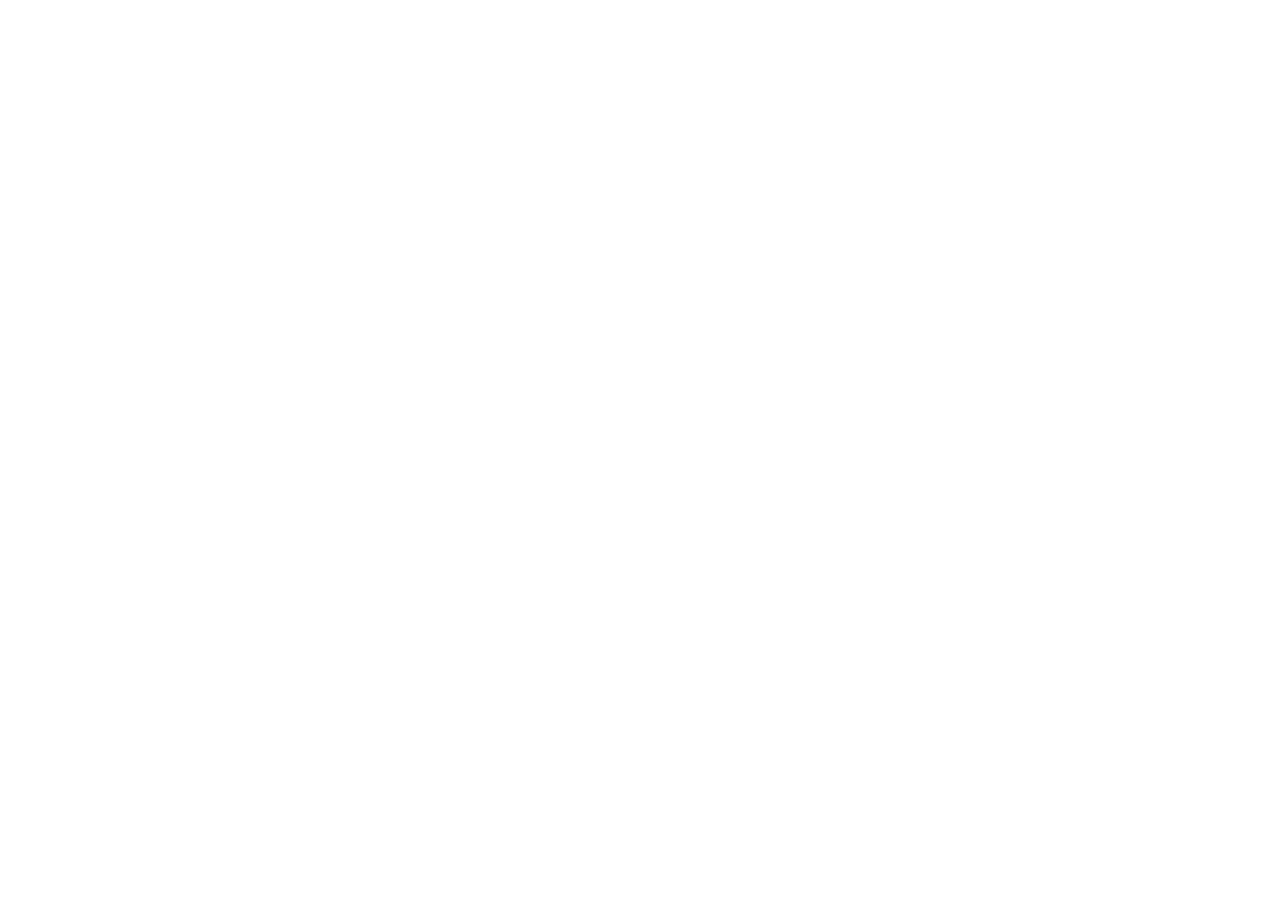
==== board.html @ a4652969 "need correnction" ====
<!DOCTYPE html>
<html lang="ko">
<head>
    <meta charset="UTF-8">
    <title>board</title>
    <link rel="stylesheet" href="board.css">
</head>
<body>
    <div class="board">
        <div id="container1" class='container'></div>
        <div class="horizon_line"></div>
        <div id="container2" class='container'></div>
    </div>
    <script type="module" src="board.js"></script>
</body>
</html>
---- board.css ----
*{
    box-sizing: border-box;
}
.board{

    display: grid;
    grid-template-rows: auto 10px auto;
    padding: 10px;
}
.container{
    display: flex;
    flex-direction: column;
}
.item{
    width:280px;
    position: relative;
    margin-top: 10px;
    border:1px black solid;
    transition: 0.1s ease-out;
}
.item:hover{
    transform:scale(1.03);
    transition: 0.1s ease-in;
}
.overlay{
    position: absolute;
    width: 100%;
    height: 100%;
    background-color:rgba(0, 0, 0,0.6);
    opacity: -1;
}
.darker{
    transition:0.3s ease;
}
.otherPages{
    display:flex;
    flex-wrap:wrap;
}
.favImg{
    width: 18px;
    height: 18px;
    margin:2px;
    border: 0.5px black solid;
    padding:1px;
}
.btnDiv{
    opacity: 0;
    position: absolute;
    z-index: 2;
}
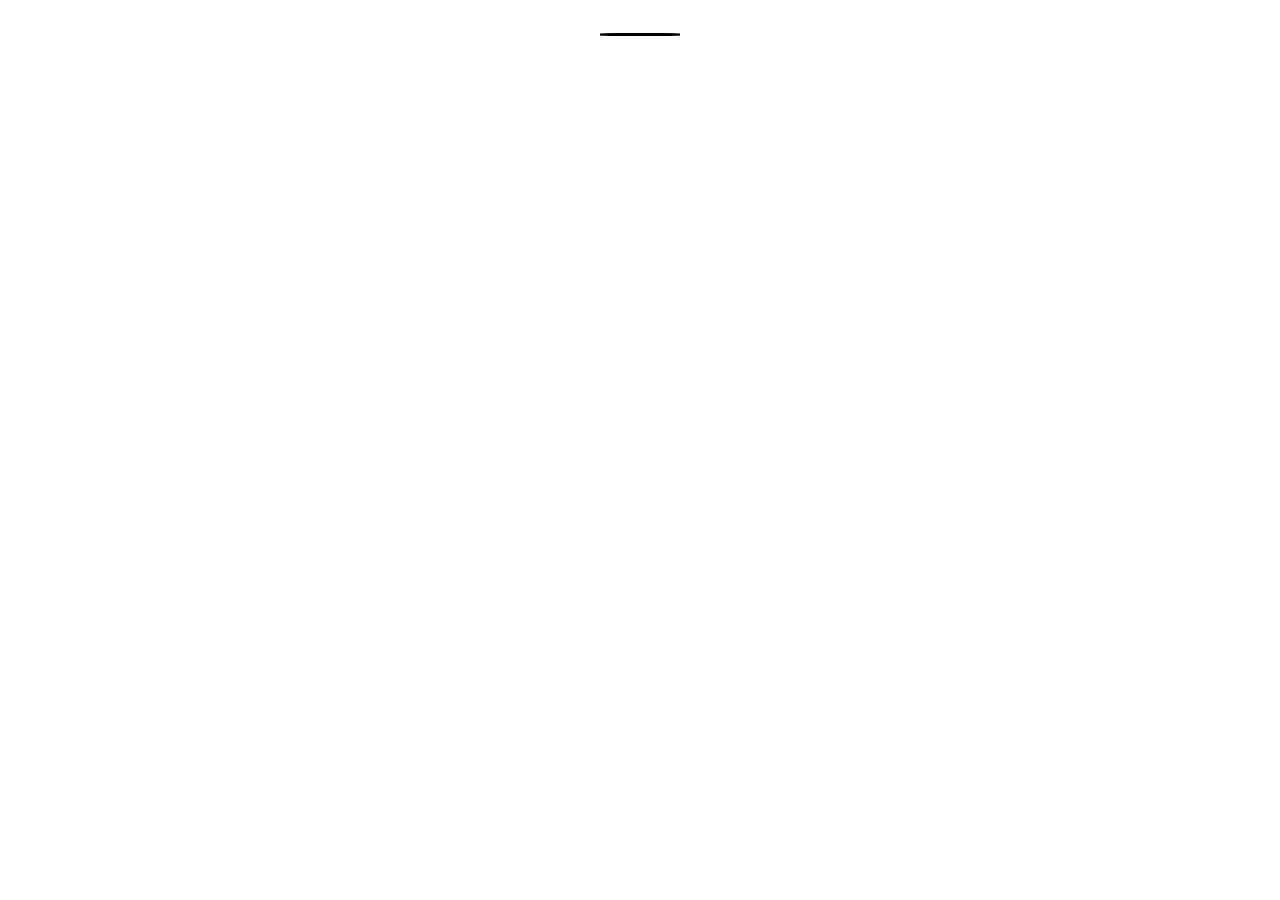
==== commit 5ac6ae51: "renewal structure of project" ====
--- a/board.html
+++ b/board.html
@@ -7,9 +7,9 @@
 </head>
 <body>
     <div class="board">
-        <div id="container1" class='container'></div>
-        <div class="horizon_line"></div>
-        <div id="container2" class='container'></div>
+        <div id="currentWindows" class='container'></div>
+        <div class="horizon_line"><div></div></div>
+        <div id="savedWindows" class='container'></div>
     </div>
     <script type="module" src="board.js"></script>
 </body>
--- a/board.css
+++ b/board.css
@@ -2,23 +2,23 @@
     box-sizing: border-box;
 }
 .board{
-
     display: grid;
-    grid-template-rows: auto 10px auto;
+    grid-template-rows: auto auto auto;
     padding: 10px;
+    justify-content: center;
 }
 .container{
     display: flex;
     flex-direction: column;
 }
-.item{
+.itemDiv{
     width:280px;
     position: relative;
     margin-top: 10px;
     border:1px black solid;
     transition: 0.1s ease-out;
 }
-.item:hover{
+.itemDiv:hover{
     transform:scale(1.03);
     transition: 0.1s ease-in;
 }
@@ -32,7 +32,7 @@
 .darker{
     transition:0.3s ease;
 }
-.otherPages{
+.bodyDiv{
     display:flex;
     flex-wrap:wrap;
 }
@@ -43,8 +43,19 @@
     border: 0.5px black solid;
     padding:1px;
 }
-.btnDiv{
+.btnsDiv{
     opacity: 0;
     position: absolute;
     z-index: 2;
 }
+.horizon_line{
+    margin: auto;
+}
+.horizon_line > div{
+    margin: 15px 0 5px 0;
+    /* padding: 100px 50px 30px 50px; */
+    background-color: black;
+    width: 80px;
+    height: 3px;
+    border-radius: 20%;
+}
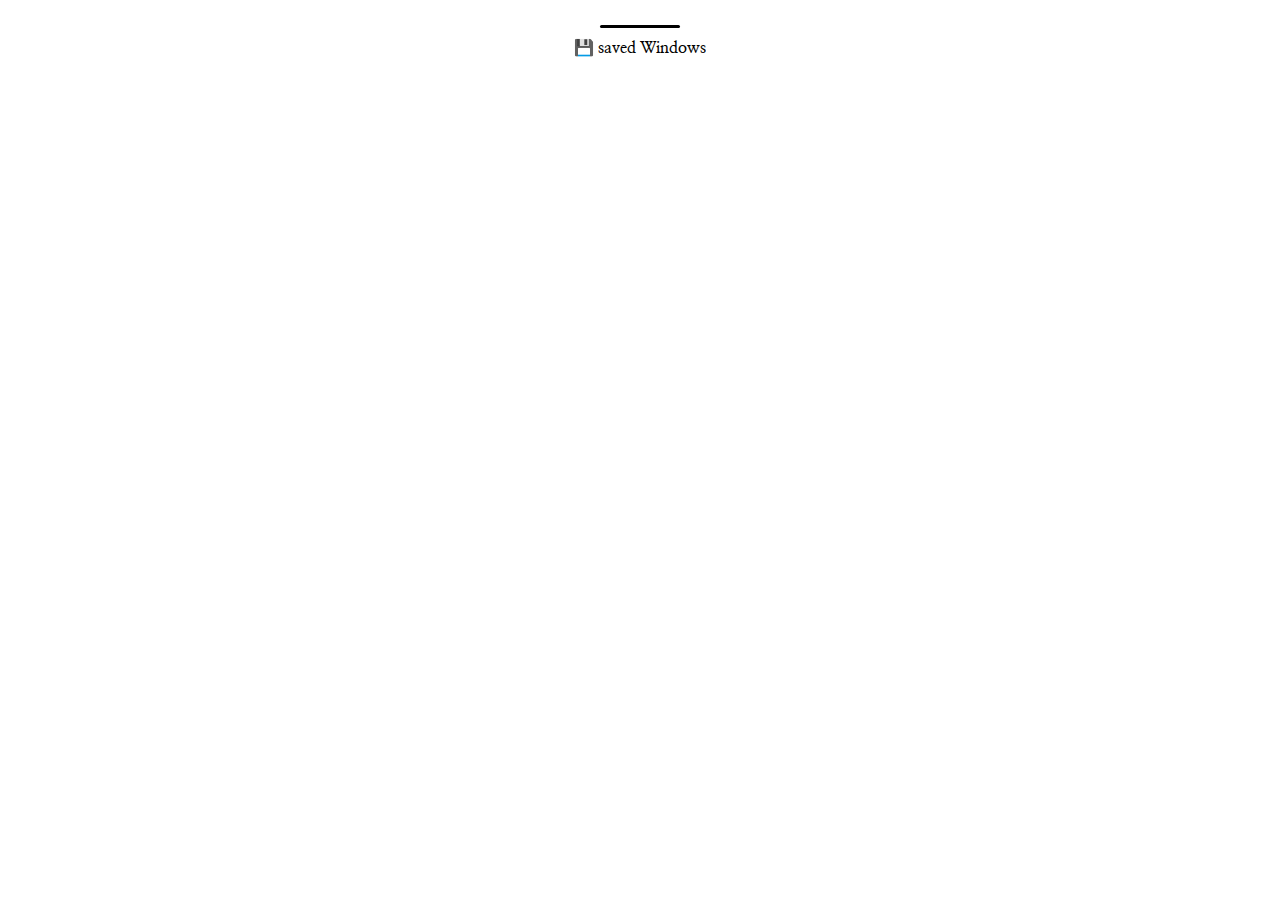
==== commit a4054b7c: "first version(1.0) complete" ====
--- a/board.html
+++ b/board.html
@@ -4,11 +4,13 @@
     <meta charset="UTF-8">
     <title>board</title>
     <link rel="stylesheet" href="board.css">
+    <link rel="stylesheet" href="event.css">
+    <link rel="stylesheet" href="scrollBar.css">
 </head>
 <body>
     <div class="board">
         <div id="currentWindows" class='container'></div>
-        <div class="horizon_line"><div></div></div>
+        <div class="horizon_line"><div ></div><p>💾 saved Windows</p></div>
         <div id="savedWindows" class='container'></div>
     </div>
     <script type="module" src="board.js"></script>
--- a/board.css
+++ b/board.css
@@ -1,38 +1,68 @@
+@import url('https://fonts.googleapis.com/css2?family=Nanum+Myeongjo&display=swap');
+
 *{
     box-sizing: border-box;
+    font-family:  'Nanum Myeongjo', serif;
+    font-weight: 600;
+}
+body{
+    margin-top:0;
 }
 .board{
     display: grid;
     grid-template-rows: auto auto auto;
     padding: 10px;
     justify-content: center;
+
+    transition: ease-in-out 20ms;
 }
 .container{
     display: flex;
     flex-direction: column;
 }
+.loading{
+    border-color: red;
+}
 .itemDiv{
     width:280px;
     position: relative;
-    margin-top: 10px;
-    border:1px black solid;
+
+    cursor: pointer;
+    border-radius: 10px;
     transition: 0.1s ease-out;
+    background-color:#50586C ;
+
+    box-shadow: 5px 3px 5px 2px rgba(0, 0, 0, 0.6);
 }
 .itemDiv:hover{
-    transform:scale(1.03);
     transition: 0.1s ease-in;
+    transform: scale(1.03);
+}
+.btnsDiv{
+    position: absolute;
+    width: 100%;
+    opacity: 0;
+    text-align: center;
+    top:40%;
+    display:flex;
+    justify-content: center;
+}
+.btnsDiv button{
+    z-index: 3;
 }
 .overlay{
     position: absolute;
     width: 100%;
     height: 100%;
-    background-color:rgba(0, 0, 0,0.6);
+    border-radius: 10px;
+    background-color:rgba(0, 0, 0, 0.6);
     opacity: -1;
 }
 .darker{
     transition:0.3s ease;
 }
 .bodyDiv{
+    padding:2px 10px;
     display:flex;
     flex-wrap:wrap;
 }
@@ -42,20 +72,89 @@
     margin:2px;
     border: 0.5px black solid;
     padding:1px;
+    background-color: white;
+    border-radius: 50%;
 }
-.btnsDiv{
-    opacity: 0;
-    position: absolute;
-    z-index: 2;
+.headerDiv{
+    padding:3px 10px;
+    display: flex;
+    border-top-left-radius: 10px;
+    border-top-right-radius: 10px;
+    background-color: #DCE2F0 ;
 }
-.horizon_line{
-    margin: auto;
+.headerDiv > .favImg{
+    width: 35px;
+    height: 35px;
+    border-radius: 50%;
+}
+.headerDiv > span{
+    width: 100%;
+    color:#50586C;
 }
 .horizon_line > div{
     margin: 15px 0 5px 0;
-    /* padding: 100px 50px 30px 50px; */
     background-color: black;
     width: 80px;
     height: 3px;
-    border-radius: 20%;
+    border-radius: 50px;
+    display: inline-block;
 }
+.horizon_line{
+    text-align: center;
+}
+
+/* ↓ drag and drop */
+.invisible{
+    filter:grayscale(100%);
+    transition: 300ms ease-out;
+}
+.wrapper{
+    transform: scale(0);
+    opacity: 1;
+    transition: 300ms ease-in;
+    margin-top: 10px;
+}
+.over{
+    filter:hue-rotate(90deg);
+}
+
+/* nameBox styling */
+.savedWindowNameDiv{
+    display: grid;
+    grid-template-columns: max-content auto 9px;
+    transition:0.1s ease-in;
+}
+.savedWindowNameDiv div:nth-child(1):hover{
+    cursor: pointer;
+    background-color: #50586C;
+    color:white
+}
+.savedWindowNameDiv div:nth-child(1){
+    font-size:15px;
+    border : black 1px solid;
+    border-bottom: none;
+    padding: 1px 10px 1px 10px;
+    border-top-left-radius: 5px;
+    border-top-right-radius: 5px;
+}
+/* .savedWindowNameDiv div:nth-child(2){
+    border-bottom: black 1px solid;
+} */
+.savedWindowNameDiv::after{
+    content: '';
+}
+.savedWindow{
+    border-top: none;
+    border-top-left-radius: 0;
+}
+.savedWindow .headerDiv, .savedWindow .overlay{
+    border-top-left-radius: 0;
+}
+
+.horizon_line p {
+    margin:0;
+    text-align: center;
+}
+
+
+
--- a/event.css
+++ b/event.css
@@ -0,0 +1,31 @@
+.hide{
+    animation-name: disappear;
+    animation-duration:300ms;
+    animation-duration: ease-out;
+    animation-iteration-count: 1;
+
+    transform: scale(0);
+}
+.show{
+    animation-name: appear;
+    animation-duration:300ms;
+    animation-duration: ease-in;
+    animation-iteration-count: 1;
+
+    transform: scale(1);
+}
+
+@keyframes disappear{
+    0% {
+        -webkit-transform: scale(1);
+    } 100%{
+        -webkit-transform: scale(0);
+    }
+}
+@keyframes appear{
+    0% {
+        -webkit-transform: scale(0);
+    } 100%{
+        -webkit-transform: scale(1);
+    }
+}--- a/scrollBar.css
+++ b/scrollBar.css
@@ -0,0 +1,20 @@
+body::-webkit-scrollbar{
+    width: 10px;
+}
+body::-webkit-scrollbar-track{
+    background-color: #DCE2F0 ;
+
+    background-clip: content-box; 
+    border-right: 2px solid transparent;
+    border-left: 2px solid transparent;
+    border-radius: 5px;
+}
+body::-webkit-scrollbar-thumb{
+    background-color: #50586C;
+    border-radius: 5px;
+
+    background-clip: content-box;
+    /* border-top:100px solid transparent;  */
+    border-right: 3px solid transparent;
+    border-left: 3px solid transparent; 
+}